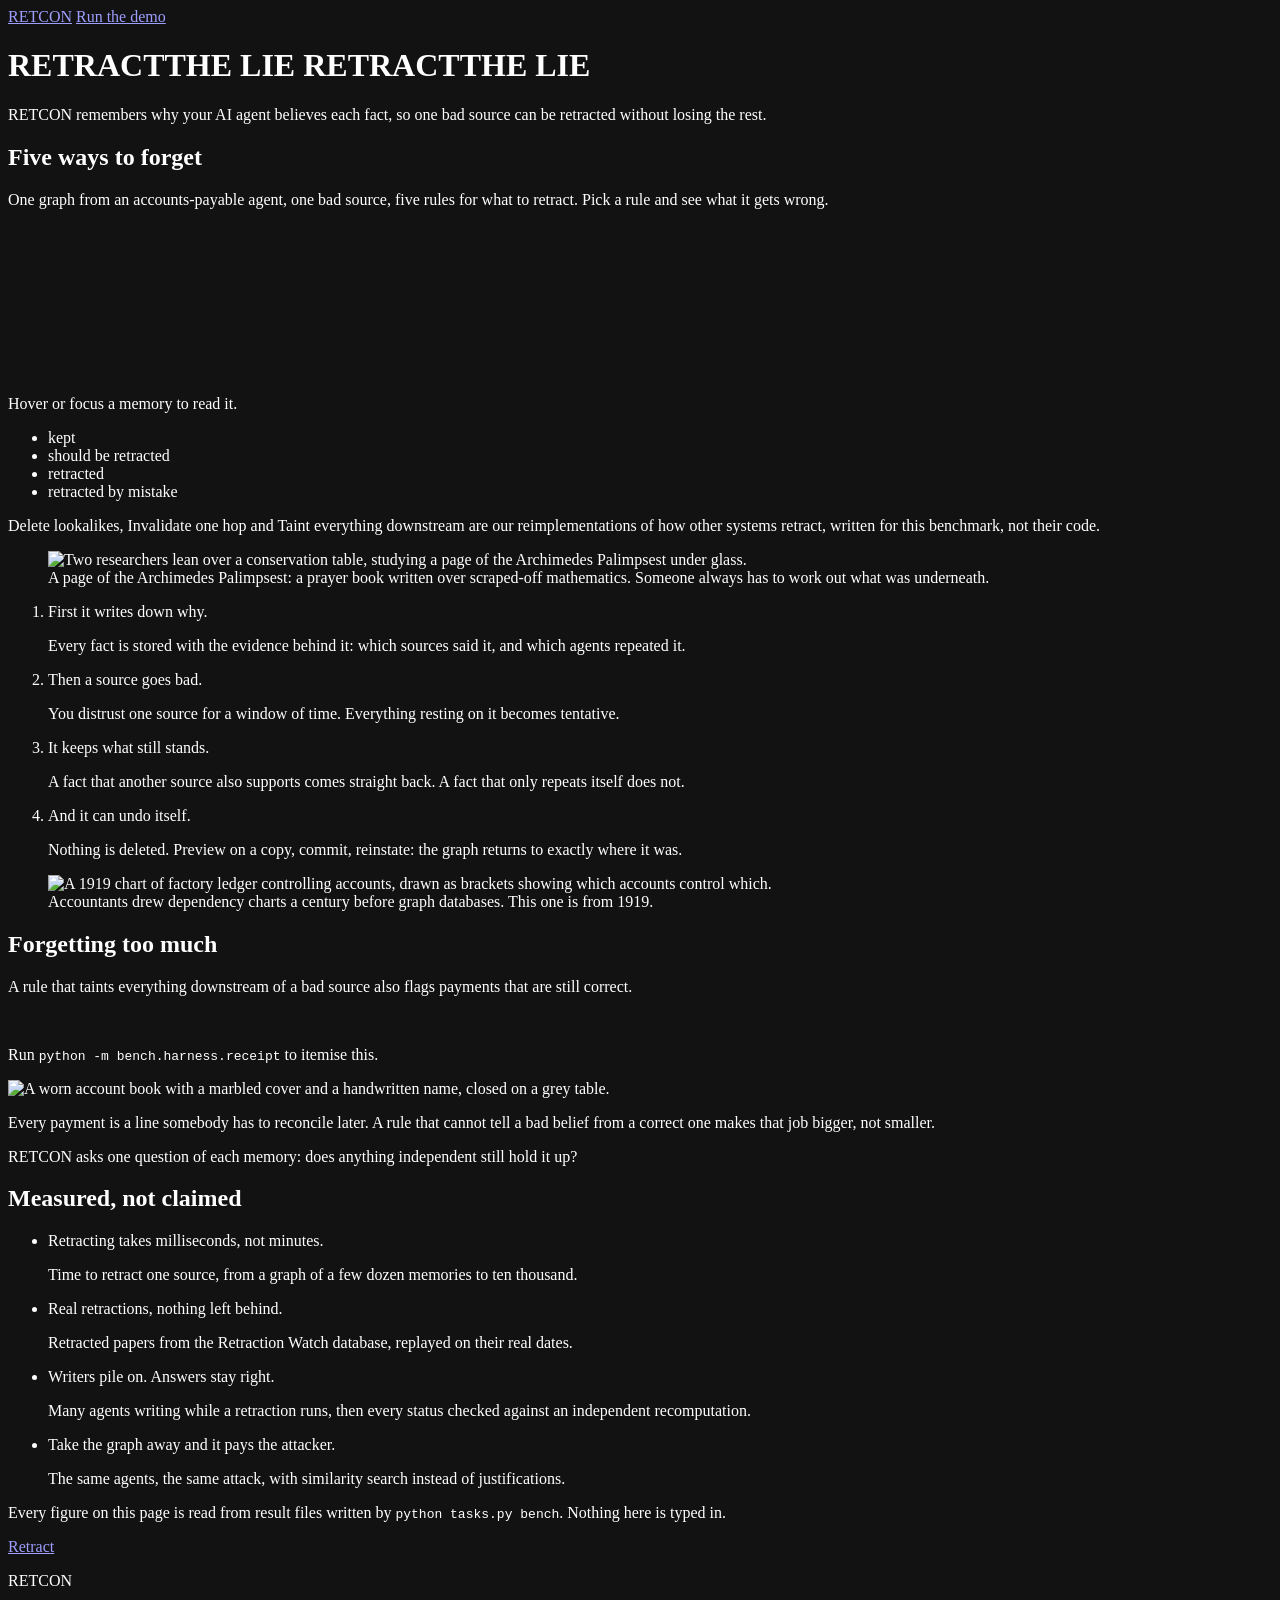
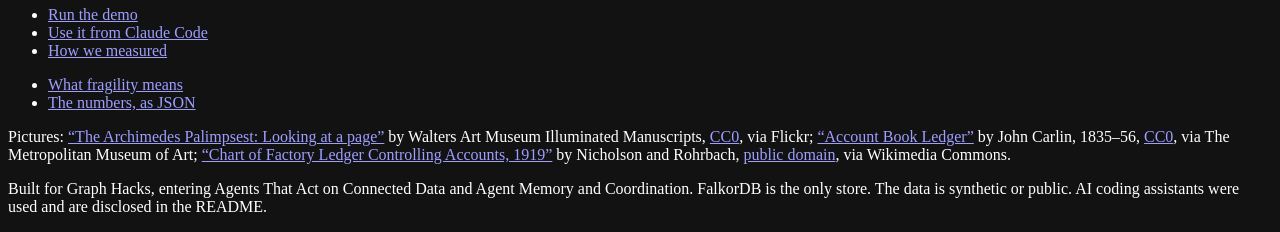
==== ui/home/static/index.html @ 8500e04f "U1: front page, guided demo and command-centre console redesign" ====
<!doctype html>
<html lang="en">
<head>
  <meta charset="utf-8">
  <meta name="viewport" content="width=device-width, initial-scale=1">
  <title>RETCON: retract the lie, keep the rest</title>
  <meta name="description" content="RETCON remembers why an AI agent believes each fact, so one compromised source can be retracted without losing everything else.">
  <meta name="color-scheme" content="dark">
  <link rel="preconnect" href="https://api.fontshare.com">
  <link rel="preconnect" href="https://cdn.fontshare.com" crossorigin>
  <link href="https://api.fontshare.com/v2/css?f[]=boska@400,500&display=swap" rel="stylesheet">
  <link rel="stylesheet" href="/home/home.css">
  <script>
    // entrance animations hide content until they run; if the page script never loads, show everything anyway
    document.documentElement.classList.add("js");
    setTimeout(function () { if (!window.__retconReady) document.documentElement.classList.remove("js"); }, 4000);
  </script>
</head>
<body>

<header class="hero" id="top">
  <div class="field field-top" aria-hidden="true"></div>
  <div class="field field-bottom" aria-hidden="true"></div>

  <a class="wordmark" href="/" aria-label="RETCON, home">RETCON</a>
  <a class="btn btn-top" href="/graph?guide=1">Run the demo</a>

  <h1 class="headline lines" aria-label="Retract the lie">
    <span class="layer layer-up" aria-hidden="true">
      <span class="block"><span class="line"><span data-line style="--i:0">RETRACT</span></span><span class="line"><span data-line style="--i:1">THE LIE</span></span></span>
    </span>
    <span class="layer layer-down" aria-hidden="true">
      <span class="block"><span class="line"><span data-line style="--i:0">RETRACT</span></span><span class="line"><span data-line style="--i:1">THE LIE</span></span></span>
    </span>
  </h1>

  <p class="support" data-fade>RETCON remembers why your AI agent believes each fact, so one bad source can be retracted without losing the rest.</p>
</header>

<main>

  <section class="live" id="live" aria-labelledby="live-h">
    <div class="wrap">
      <h2 id="live-h" data-reveal>Five ways to forget</h2>
      <p class="note" data-reveal>One graph from an accounts-payable agent, one bad source, five rules for what to retract. Pick a rule and see what it gets wrong.</p>
    </div>

    <div class="ui-frame" data-reveal>
      <div class="ui" data-ui id="compare" aria-live="polite">
        <div class="rules" role="radiogroup" aria-label="Retraction rule" id="rules"></div>
        <p class="rule-says" id="rule-says"></p>
        <div class="stage">
          <svg id="graph" role="img" aria-label="The memory graph: sources, observations, beliefs, plans and payments" tabindex="-1"></svg>
          <div class="inspect" id="inspect"><p class="muted">Hover or focus a memory to read it.</p></div>
        </div>
        <ul class="key" id="key">
          <li><i class="dot kept"></i>kept</li>
          <li><i class="dot ring"></i>should be retracted</li>
          <li><i class="dot out"></i>retracted</li>
          <li><i class="dot lost"></i>retracted by mistake</li>
        </ul>
        <p class="verdict" id="verdict"></p>
        <p class="fallback" id="compare-fallback" hidden>The live comparison runs on the server's database. Start it with <code>python tasks.py up</code> and reload.</p>
      </div>
      <p class="fine">Delete lookalikes, Invalidate one hop and Taint everything downstream are our reimplementations of how other systems retract, written for this benchmark, not their code. <span id="embedder-note"></span></p>
    </div>
  </section>

  <figure class="relief relief-photo" data-reveal>
    <img src="/home/assets/palimpsest.jpg" width="1024" height="671" alt="Two researchers lean over a conservation table, studying a page of the Archimedes Palimpsest under glass." loading="lazy">
    <figcaption>A page of the Archimedes Palimpsest: a prayer book written over scraped-off mathematics. Someone always has to work out what was underneath.</figcaption>
  </figure>

  <section class="how" aria-label="How it works">
    <ol class="steps">
      <li class="step" style="--c:1" data-reveal>
        <p class="step-line">First it writes down why.</p>
        <p class="step-note">Every fact is stored with the evidence behind it: which sources said it, and which agents repeated it.</p>
      </li>
      <li class="step" style="--c:3" data-reveal>
        <p class="step-line">Then a source goes bad.</p>
        <p class="step-note">You distrust one source for a window of time. Everything resting on it becomes tentative.</p>
      </li>
      <li class="step" style="--c:5" data-reveal>
        <p class="step-line">It keeps what still stands.</p>
        <p class="step-note">A fact that another source also supports comes straight back. A fact that only repeats itself does not.</p>
      </li>
      <li class="step step-last" style="--c:7" data-reveal>
        <p class="step-line">And it can undo itself.</p>
        <p class="step-note">Nothing is deleted. Preview on a copy, commit, reinstate: the graph returns to exactly where it was.</p>
      </li>
    </ol>
  </section>

  <figure class="relief relief-chart" data-reveal>
    <img src="/home/assets/accounts-chart.jpg" width="1536" height="809" alt="A 1919 chart of factory ledger controlling accounts, drawn as brackets showing which accounts control which." loading="lazy">
    <figcaption>Accountants drew dependency charts a century before graph databases. This one is from 1919.</figcaption>
  </figure>

  <section class="stats" id="receipt" aria-labelledby="stats-h">
    <div class="stats-left">
      <h2 id="stats-h" data-reveal>Forgetting too much</h2>
      <p class="note" data-reveal id="receipt-note">A rule that taints everything downstream of a bad source also flags payments that are still correct.</p>
      <div class="total" data-reveal>
        <p class="total-fig" id="total-fig" aria-live="polite">&nbsp;</p>
        <p class="total-cap" id="total-cap"></p>
      </div>
    </div>
    <aside class="slip-wrap" data-reveal aria-label="Itemised list of correct payments that taint-everything flags">
      <div class="slip" id="slip"><p class="muted">Run <code>python -m bench.harness.receipt</code> to itemise this.</p></div>
    </aside>
  </section>

  <section class="ledger" aria-label="Why it matters">
    <img src="/home/assets/ledger.jpg" width="1100" height="1467" alt="A worn account book with a marbled cover and a handwritten name, closed on a grey table." loading="lazy" data-reveal>
    <div class="ledger-text">
      <p data-reveal>Every payment is a line somebody has to reconcile later. A rule that cannot tell a bad belief from a correct one makes that job bigger, not smaller.</p>
      <p data-reveal>RETCON asks one question of each memory: does anything independent still hold it up?</p>
    </div>
  </section>

  <section class="measured" id="measured" aria-labelledby="measured-h">
    <h2 id="measured-h" data-reveal>Measured, not claimed</h2>
    <ul class="facts" id="facts">
      <li class="fact fact-a" data-reveal><p class="fact-line">Retracting takes milliseconds, not minutes.</p><p class="fact-note">Time to retract one source, from a graph of a few dozen memories to ten thousand.</p></li>
      <li class="fact fact-b" data-reveal><p class="fact-line">Real retractions, nothing left behind.</p><p class="fact-note">Retracted papers from the Retraction Watch database, replayed on their real dates.</p></li>
      <li class="fact fact-c" data-reveal><p class="fact-line">Writers pile on. Answers stay right.</p><p class="fact-note">Many agents writing while a retraction runs, then every status checked against an independent recomputation.</p></li>
      <li class="fact fact-d" data-reveal><p class="fact-line">Take the graph away and it pays the attacker.</p><p class="fact-note">The same agents, the same attack, with similarity search instead of justifications.</p></li>
    </ul>
    <p class="fine" data-reveal>Every figure on this page is read from result files written by <code>python tasks.py bench</code>. Nothing here is typed in.</p>
  </section>

  <a class="cta" href="/graph?guide=1" aria-label="Run the demo: retract a source and watch what happens">
    <span class="cta-word" data-reveal>Retract</span>
  </a>

</main>

<footer class="foot">
  <p class="foot-name" aria-hidden="true">RETCON</p>
  <div class="foot-grid">
    <ul class="places">
      <li><a href="/graph?guide=1">Run the demo</a></li>
      <li><a href="/docs/MCP_CLIENT.md">Use it from Claude Code</a></li>
      <li><a href="/docs/BENCH_FRAMING.md">How we measured</a></li>
    </ul>
    <ul class="links">
      <li><a href="/docs/FRAGILITY.md">What fragility means</a></li>
      <li><a href="/api/home/numbers">The numbers, as JSON</a></li>
    </ul>
  </div>
  <p class="credits">Pictures: <a href="https://www.flickr.com/photos/39699193@N03/4363999800">“The Archimedes Palimpsest: Looking at a page”</a> by Walters Art Museum Illuminated Manuscripts, <a href="https://creativecommons.org/publicdomain/zero/1.0/">CC0</a>, via Flickr; <a href="https://www.metmuseum.org/art/collection/search/20365">“Account Book Ledger”</a> by John Carlin, 1835–56, <a href="https://creativecommons.org/publicdomain/zero/1.0/">CC0</a>, via The Metropolitan Museum of Art; <a href="https://commons.wikimedia.org/wiki/File:Chart_of_Factory_Ledger_Controlling_Accounts,_1919.jpg">“Chart of Factory Ledger Controlling Accounts, 1919”</a> by Nicholson and Rohrbach, <a href="https://creativecommons.org/publicdomain/mark/1.0/">public domain</a>, via Wikimedia Commons.</p>
  <p class="legal">Built for Graph Hacks, entering Agents That Act on Connected Data and Agent Memory and Coordination. FalkorDB is the only store. The data is synthetic or public. AI coding assistants were used and are disclosed in the README.</p>
</footer>

<script src="/home/home.js"></script>
</body>
</html>
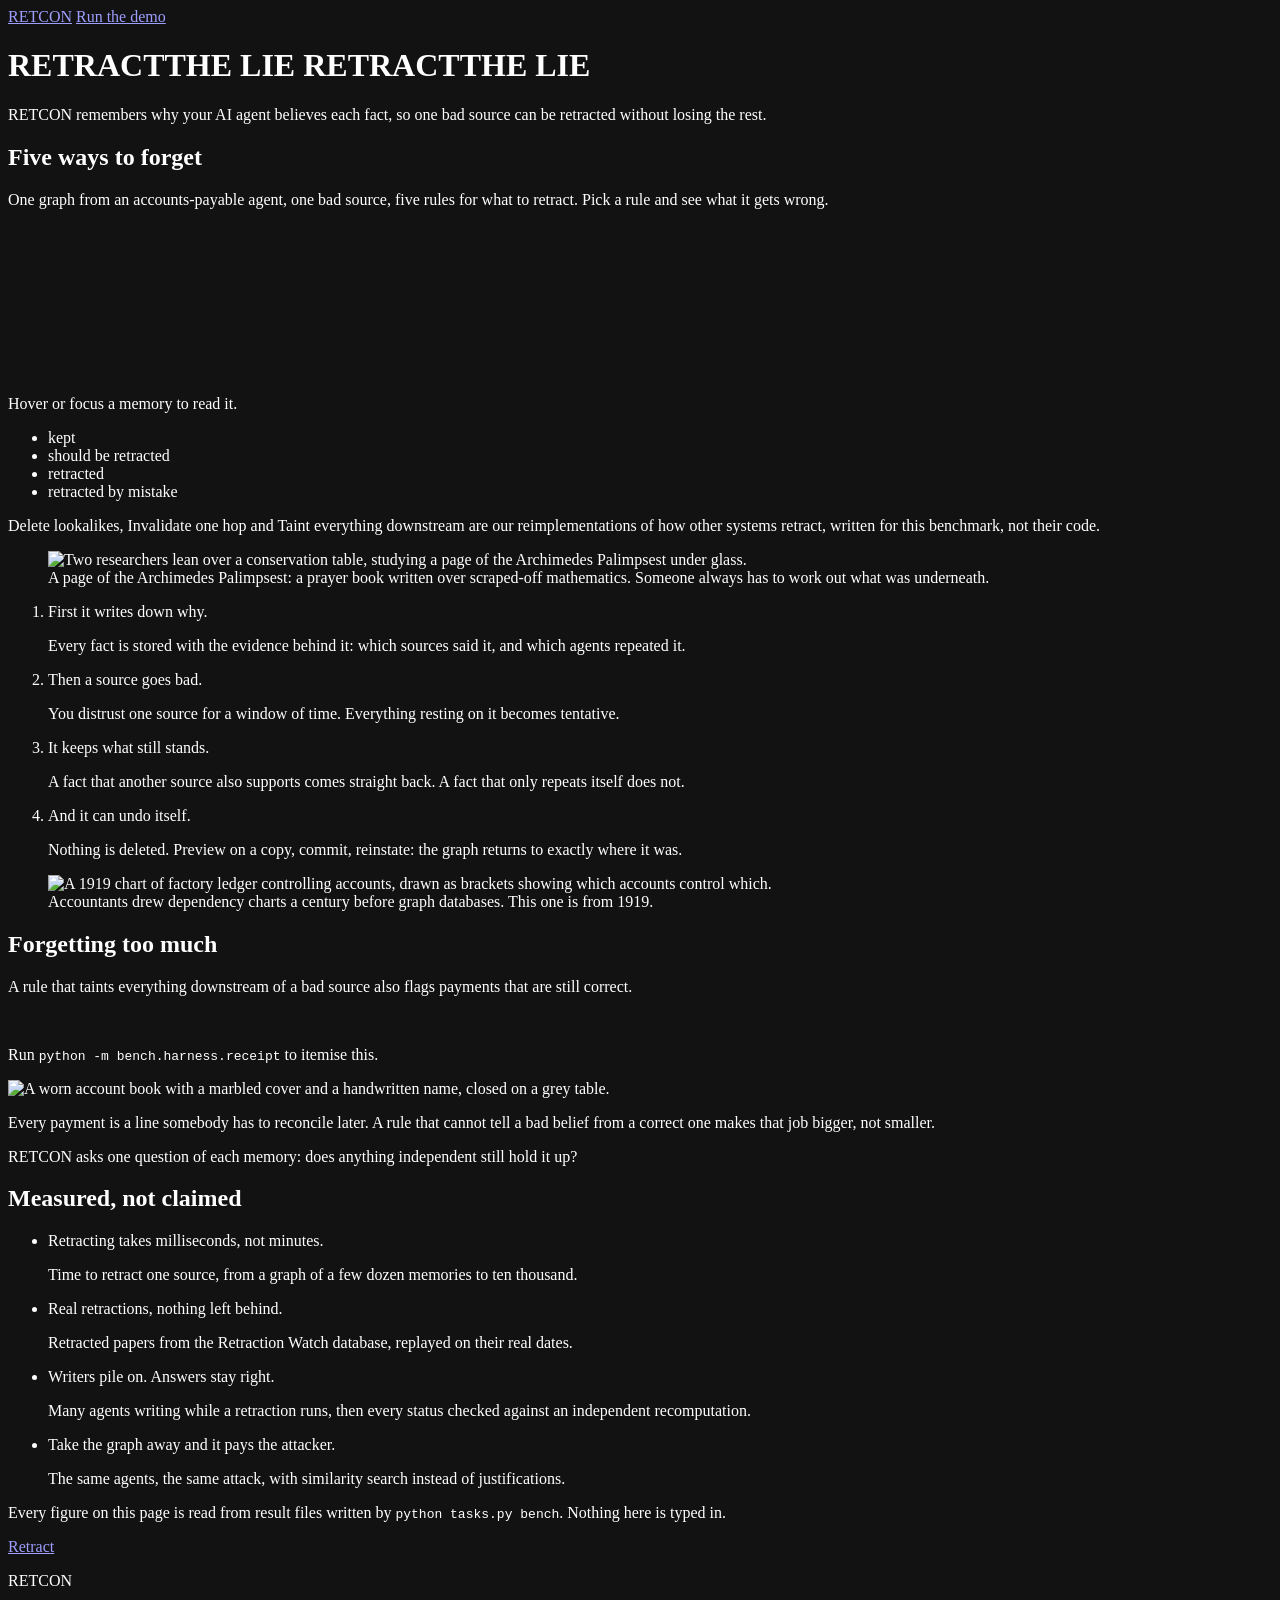
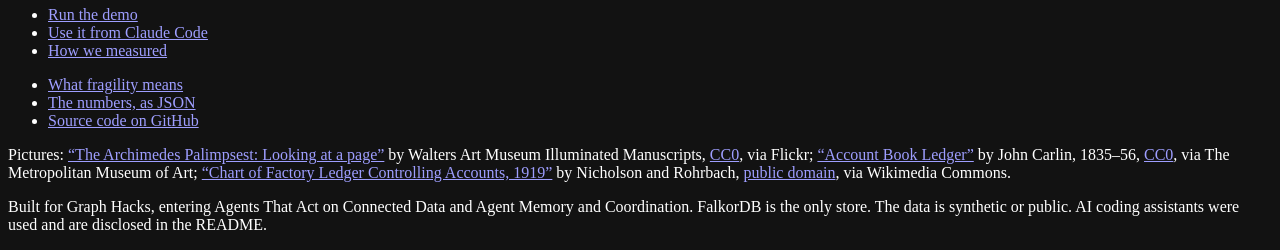
==== commit 78a3d473: "A8+B8: README, Docker deploy and DATA.md" ====
--- a/ui/home/static/index.html
+++ b/ui/home/static/index.html
@@ -147,6 +147,7 @@
     <ul class="links">
       <li><a href="/docs/FRAGILITY.md">What fragility means</a></li>
       <li><a href="/api/home/numbers">The numbers, as JSON</a></li>
+      <li><a href="https://github.com/mtrx28/retcon" rel="noopener">Source code on GitHub</a></li>
     </ul>
   </div>
   <p class="credits">Pictures: <a href="https://www.flickr.com/photos/39699193@N03/4363999800">“The Archimedes Palimpsest: Looking at a page”</a> by Walters Art Museum Illuminated Manuscripts, <a href="https://creativecommons.org/publicdomain/zero/1.0/">CC0</a>, via Flickr; <a href="https://www.metmuseum.org/art/collection/search/20365">“Account Book Ledger”</a> by John Carlin, 1835–56, <a href="https://creativecommons.org/publicdomain/zero/1.0/">CC0</a>, via The Metropolitan Museum of Art; <a href="https://commons.wikimedia.org/wiki/File:Chart_of_Factory_Ledger_Controlling_Accounts,_1919.jpg">“Chart of Factory Ledger Controlling Accounts, 1919”</a> by Nicholson and Rohrbach, <a href="https://creativecommons.org/publicdomain/mark/1.0/">public domain</a>, via Wikimedia Commons.</p>
